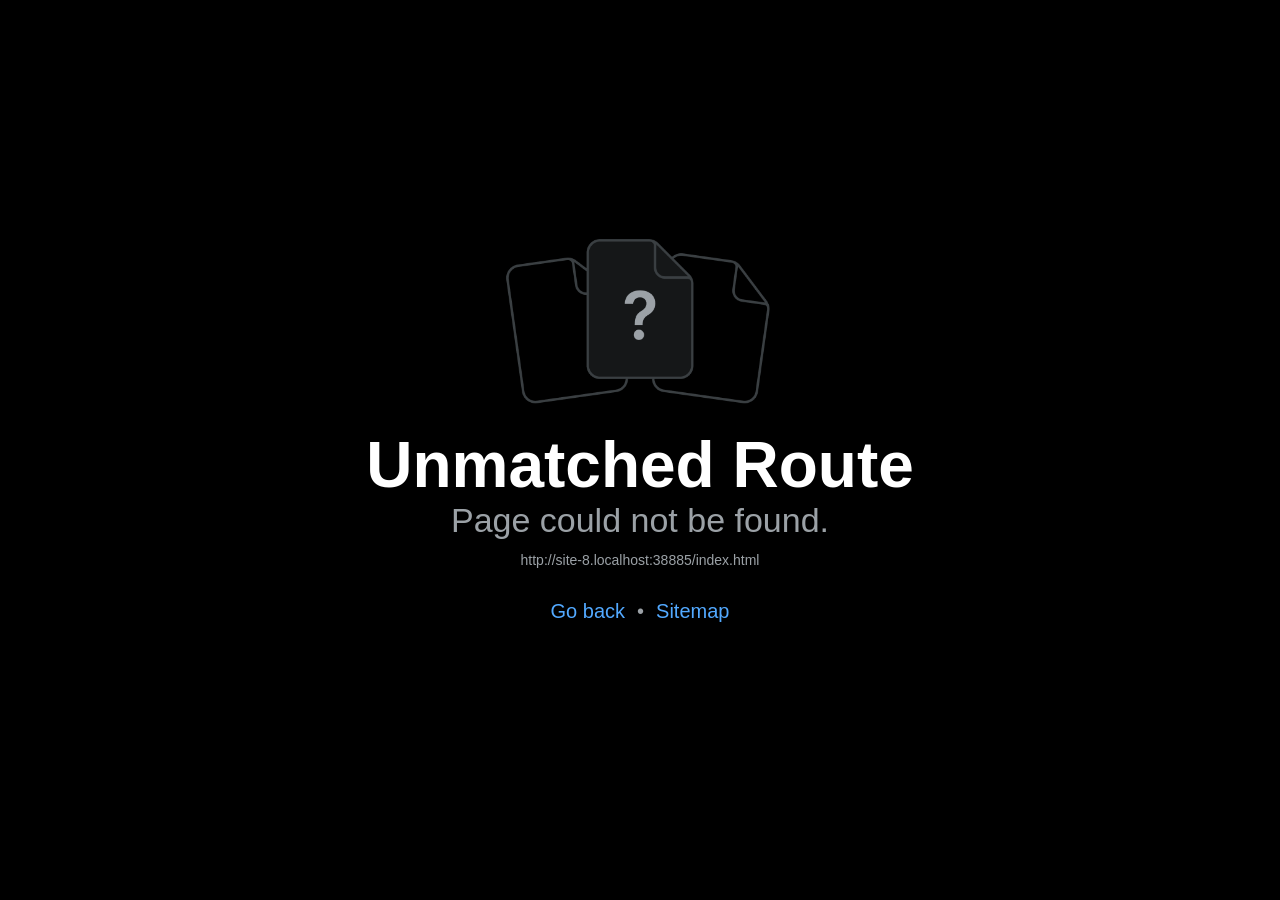
==== app/index.html @ a0b9cf70 "Update the web app: coaches post needs for their own team; date and time boxes work on the web Co-Au" ====
<!DOCTYPE html>
<html lang="en">
  <head>
    <meta charset="utf-8" />
    <meta httpEquiv="X-UA-Compatible" content="IE=edge" />
    <meta name="viewport" content="width=device-width, initial-scale=1, shrink-to-fit=no" />
    <title>BoosterBench</title>
    <!-- The `react-native-web` recommended style reset: https://necolas.github.io/react-native-web/docs/setup/#root-element -->
    <style id="expo-reset">
      /* These styles make the body full-height */
      html,
      body {
        height: 100%;
      }
      /* These styles disable body scrolling if you are using <ScrollView> */
      body {
        overflow: hidden;
      }
      /* These styles make the root element full-height */
      #root {
        display: flex;
        height: 100%;
        flex: 1;
      }
    </style>
  <meta name="theme-color" content="#13294B">
<link rel="icon" href="/app/favicon.ico"/></head>

  <body>
    <!-- Use static rendering with Expo Router to support running without JavaScript. -->
    <noscript>
      You need to enable JavaScript to run this app.
    </noscript>
    <!-- The root element for your Expo app. -->
    <div id="root"></div>
  <script src="/app/_expo/static/js/web/entry-ed5c07cf4accb96f65251b2575fc647f.js" defer></script>
</body>
</html>
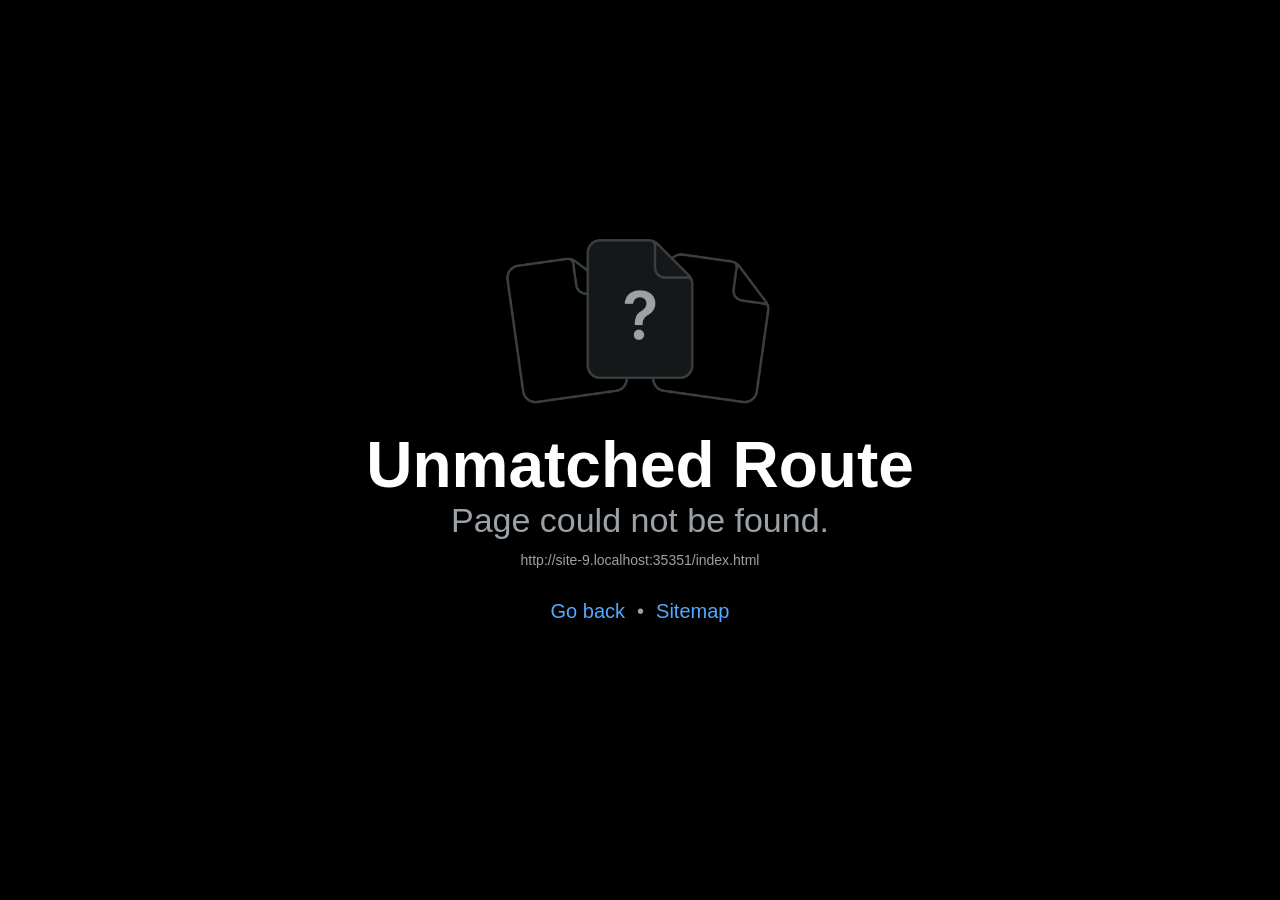
==== commit 171890b4: "Update the web app: tabs on every screen, team named on volunteer needs Co-Authored-By: Claude Opus " ====
--- a/app/index.html
+++ b/app/index.html
@@ -33,6 +33,6 @@
     </noscript>
     <!-- The root element for your Expo app. -->
     <div id="root"></div>
-  <script src="/app/_expo/static/js/web/entry-ed5c07cf4accb96f65251b2575fc647f.js" defer></script>
+  <script src="/app/_expo/static/js/web/entry-f3241e860ee50a4fd1f0f1cfe74abacd.js" defer></script>
 </body>
 </html>
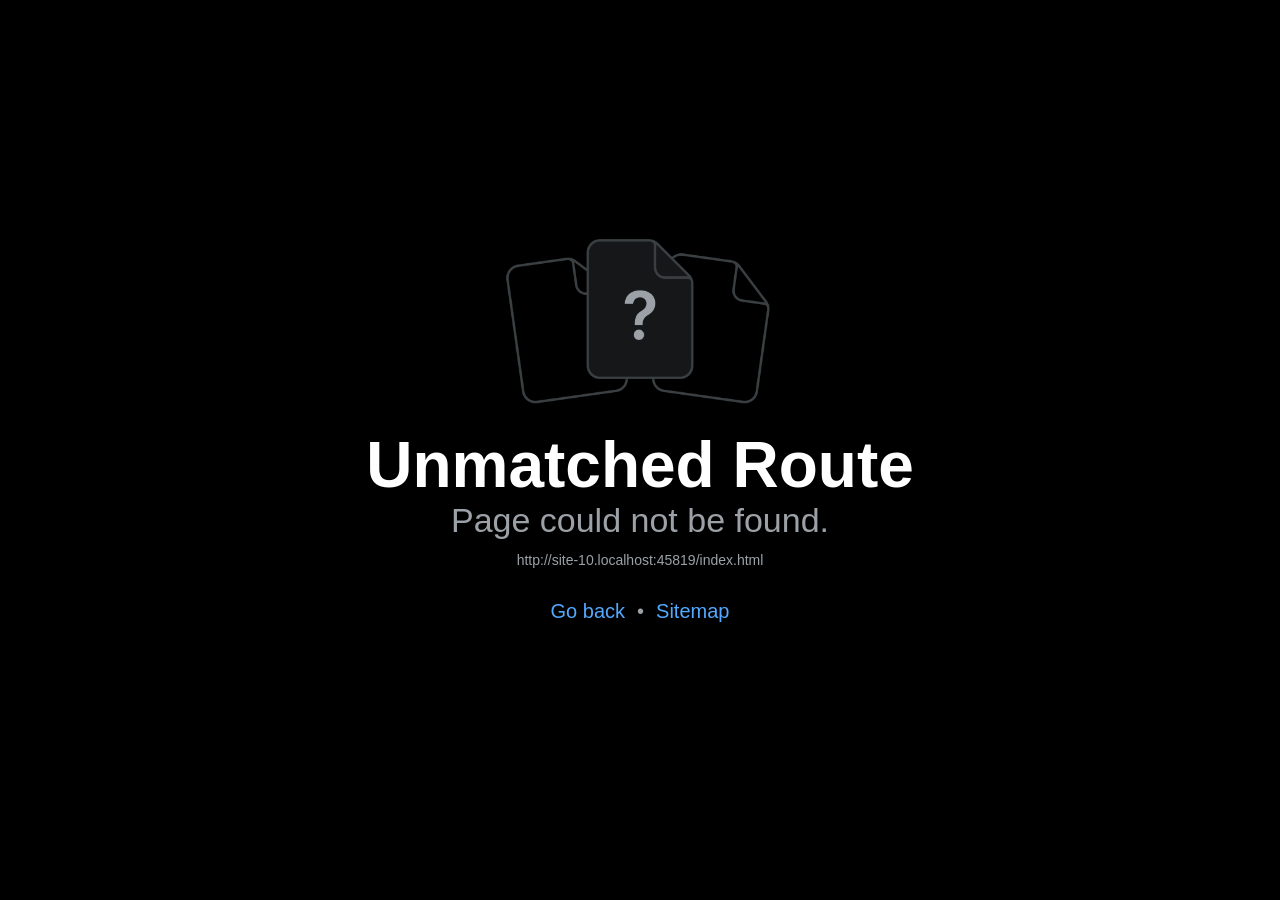
==== commit 9b6f57df: "Update the web app: alerts as red numbers on the bottom tabs, Message a coach button Co-Authored-By:" ====
--- a/app/index.html
+++ b/app/index.html
@@ -33,6 +33,6 @@
     </noscript>
     <!-- The root element for your Expo app. -->
     <div id="root"></div>
-  <script src="/app/_expo/static/js/web/entry-f3241e860ee50a4fd1f0f1cfe74abacd.js" defer></script>
+  <script src="/app/_expo/static/js/web/entry-6423e75f50b021e104ca012b450217a2.js" defer></script>
 </body>
 </html>
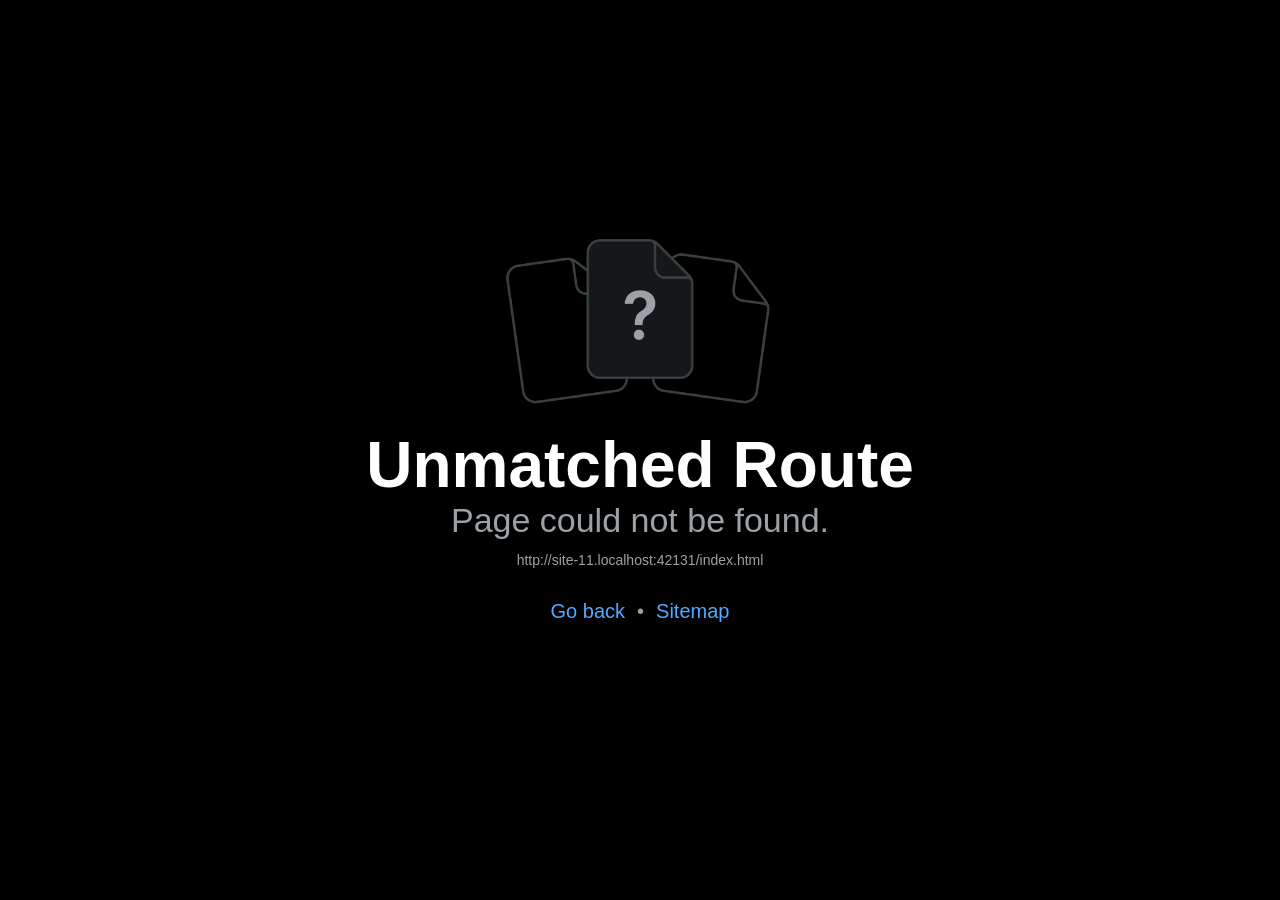
==== commit 4f90bc2a: "Update the web app: new Schedule tab (pick team, then games, practices or both) Co-Authored-By: Clau" ====
--- a/app/index.html
+++ b/app/index.html
@@ -33,6 +33,6 @@
     </noscript>
     <!-- The root element for your Expo app. -->
     <div id="root"></div>
-  <script src="/app/_expo/static/js/web/entry-6423e75f50b021e104ca012b450217a2.js" defer></script>
+  <script src="/app/_expo/static/js/web/entry-588724cc24d44c831fe9e7c99fa155da.js" defer></script>
 </body>
 </html>
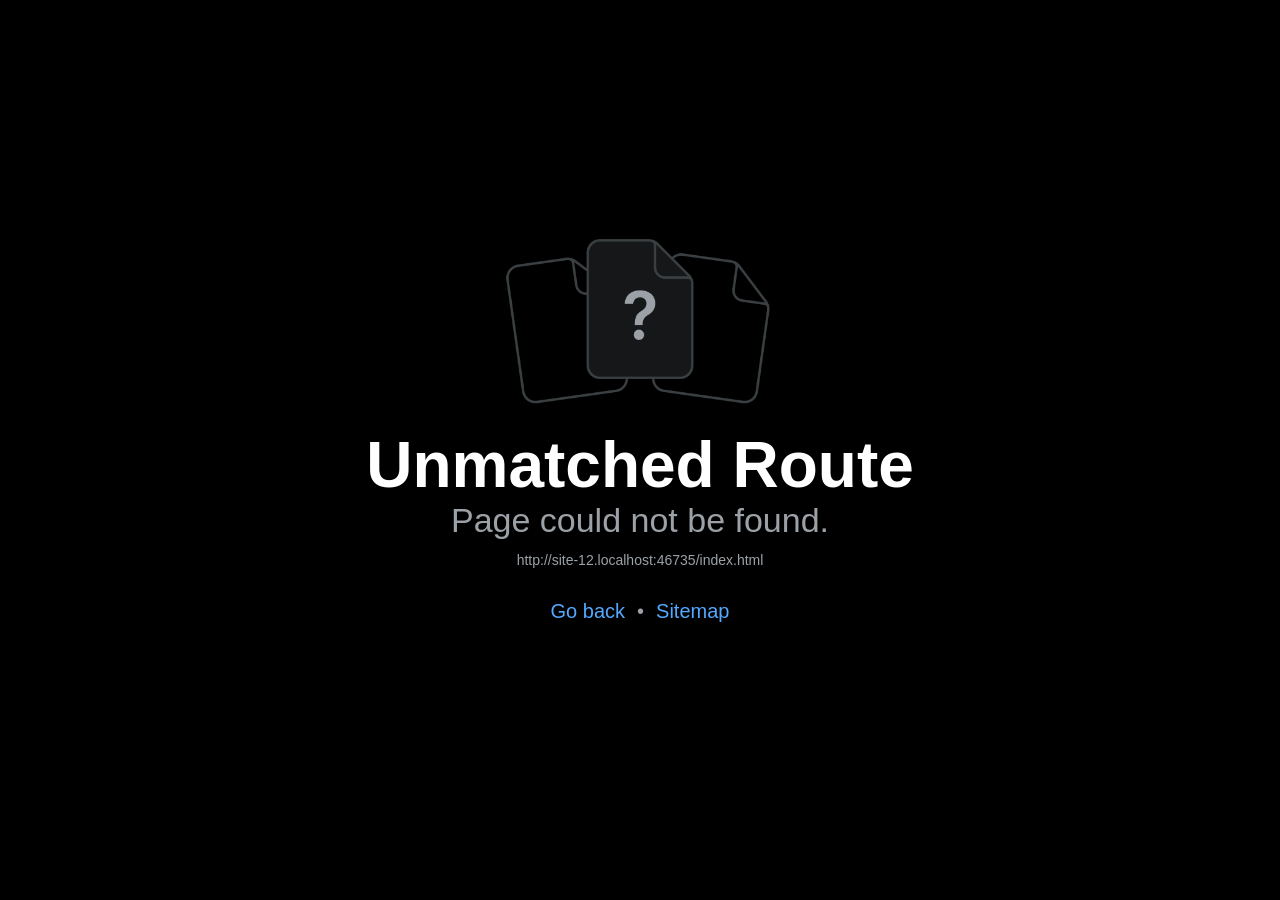
==== commit cbc7edc6: "Update the web app: Shop & Give tab name, team schedule moved to the Schedule tab Co-Authored-By: Cl" ====
--- a/app/index.html
+++ b/app/index.html
@@ -33,6 +33,6 @@
     </noscript>
     <!-- The root element for your Expo app. -->
     <div id="root"></div>
-  <script src="/app/_expo/static/js/web/entry-588724cc24d44c831fe9e7c99fa155da.js" defer></script>
+  <script src="/app/_expo/static/js/web/entry-c8f983a0db0aed98082cedd88b0b8ed7.js" defer></script>
 </body>
 </html>
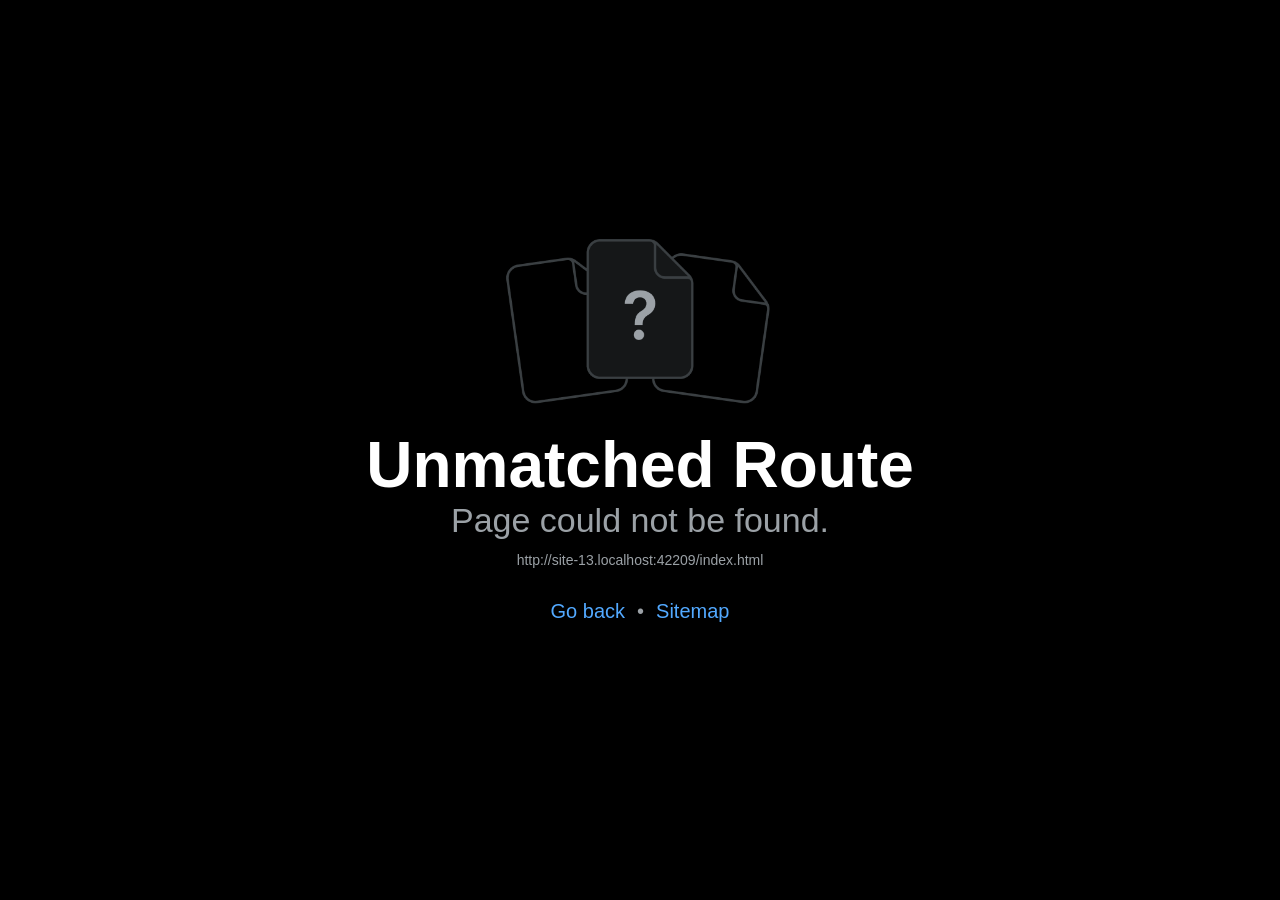
==== commit 639d13ff: "Update the web app: tab order Home, Teams, Schedule, Chat, Volunteer, Shop & Give; back arrow return" ====
--- a/app/index.html
+++ b/app/index.html
@@ -33,6 +33,6 @@
     </noscript>
     <!-- The root element for your Expo app. -->
     <div id="root"></div>
-  <script src="/app/_expo/static/js/web/entry-c8f983a0db0aed98082cedd88b0b8ed7.js" defer></script>
+  <script src="/app/_expo/static/js/web/entry-3cf54f9a5f5cf937e47ec9adfe10cdd8.js" defer></script>
 </body>
 </html>
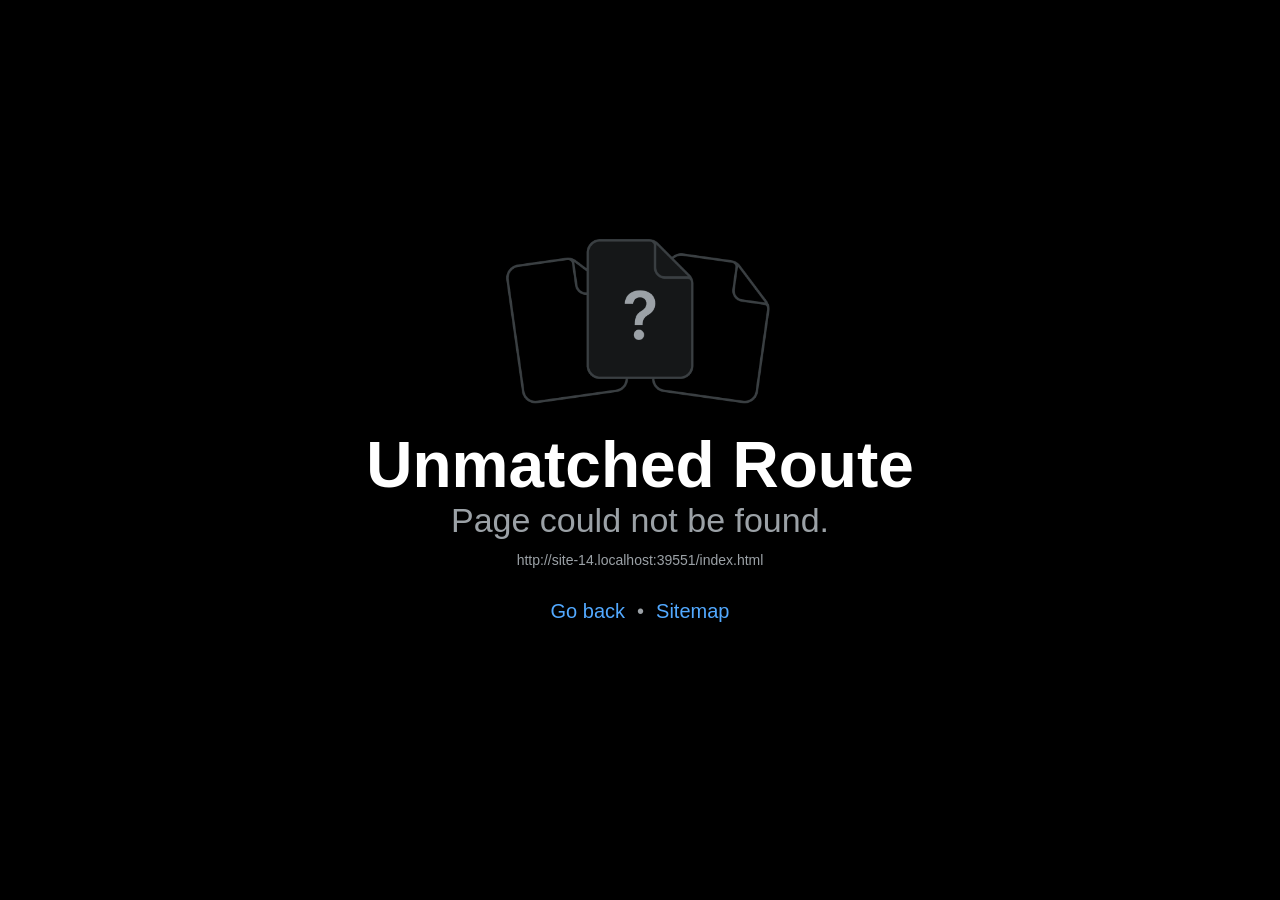
==== commit de093328: "Update the web app: pick which team chat to open (no automatic Team + Parents) Co-Authored-By: Claud" ====
--- a/app/index.html
+++ b/app/index.html
@@ -33,6 +33,6 @@
     </noscript>
     <!-- The root element for your Expo app. -->
     <div id="root"></div>
-  <script src="/app/_expo/static/js/web/entry-3cf54f9a5f5cf937e47ec9adfe10cdd8.js" defer></script>
+  <script src="/app/_expo/static/js/web/entry-ea50af71c41cd1790cc748e1b6c26475.js" defer></script>
 </body>
 </html>
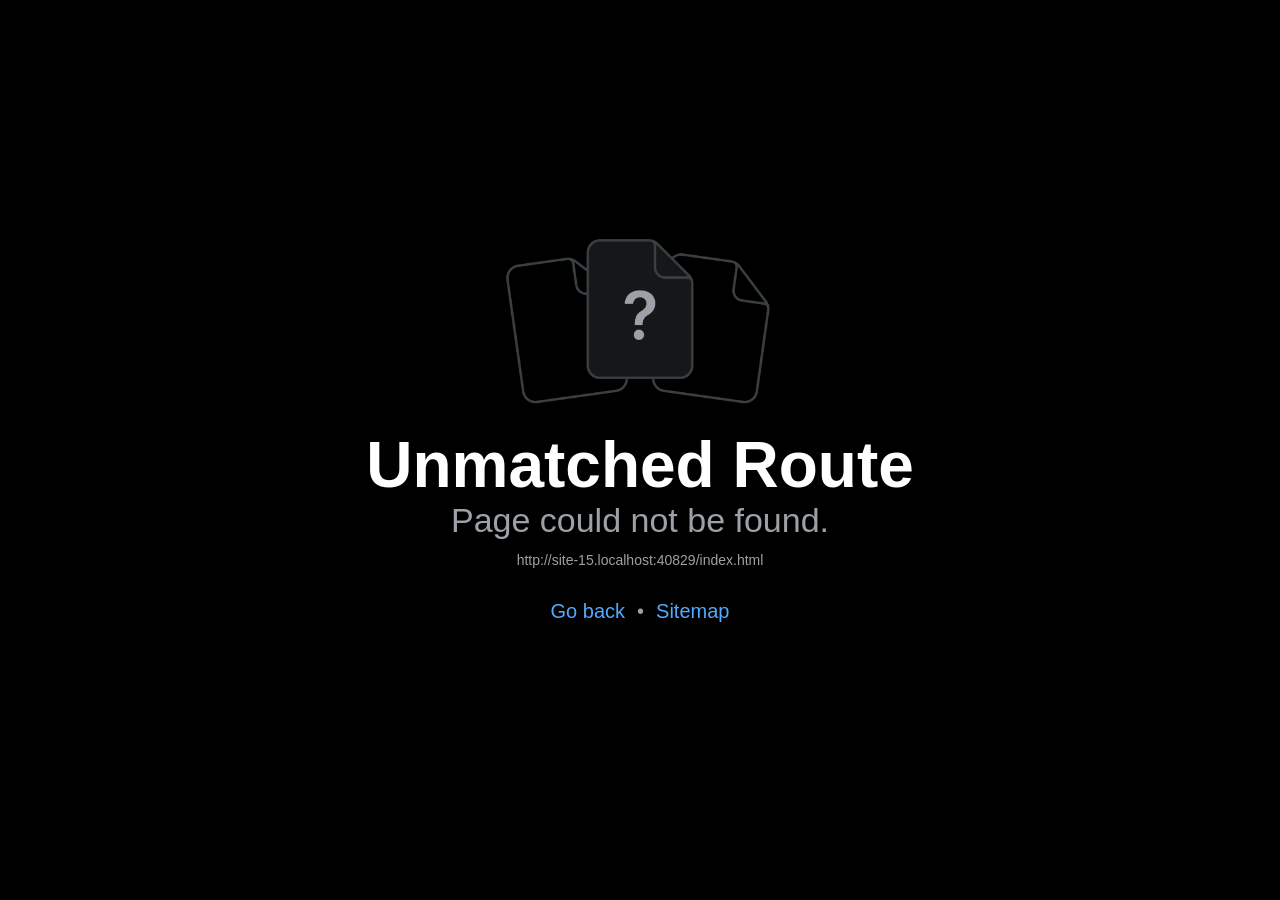
==== commit db372dd4: "Web app: BoosterBench icon and full-screen mode when added to a phone home screen Co-Authored-By: Cl" ====
--- a/app/index.html
+++ b/app/index.html
@@ -24,7 +24,7 @@
       }
     </style>
   <meta name="theme-color" content="#13294B">
-<link rel="icon" href="/app/favicon.ico"/></head>
+<link rel="icon" href="/app/favicon.ico"/><link rel="apple-touch-icon" href="/app/apple-touch-icon.png"/><link rel="manifest" href="/app/manifest.webmanifest"/><meta name="apple-mobile-web-app-capable" content="yes"/><meta name="mobile-web-app-capable" content="yes"/><meta name="apple-mobile-web-app-title" content="BoosterBench"/><meta name="apple-mobile-web-app-status-bar-style" content="default"/></head>
 
   <body>
     <!-- Use static rendering with Expo Router to support running without JavaScript. -->
